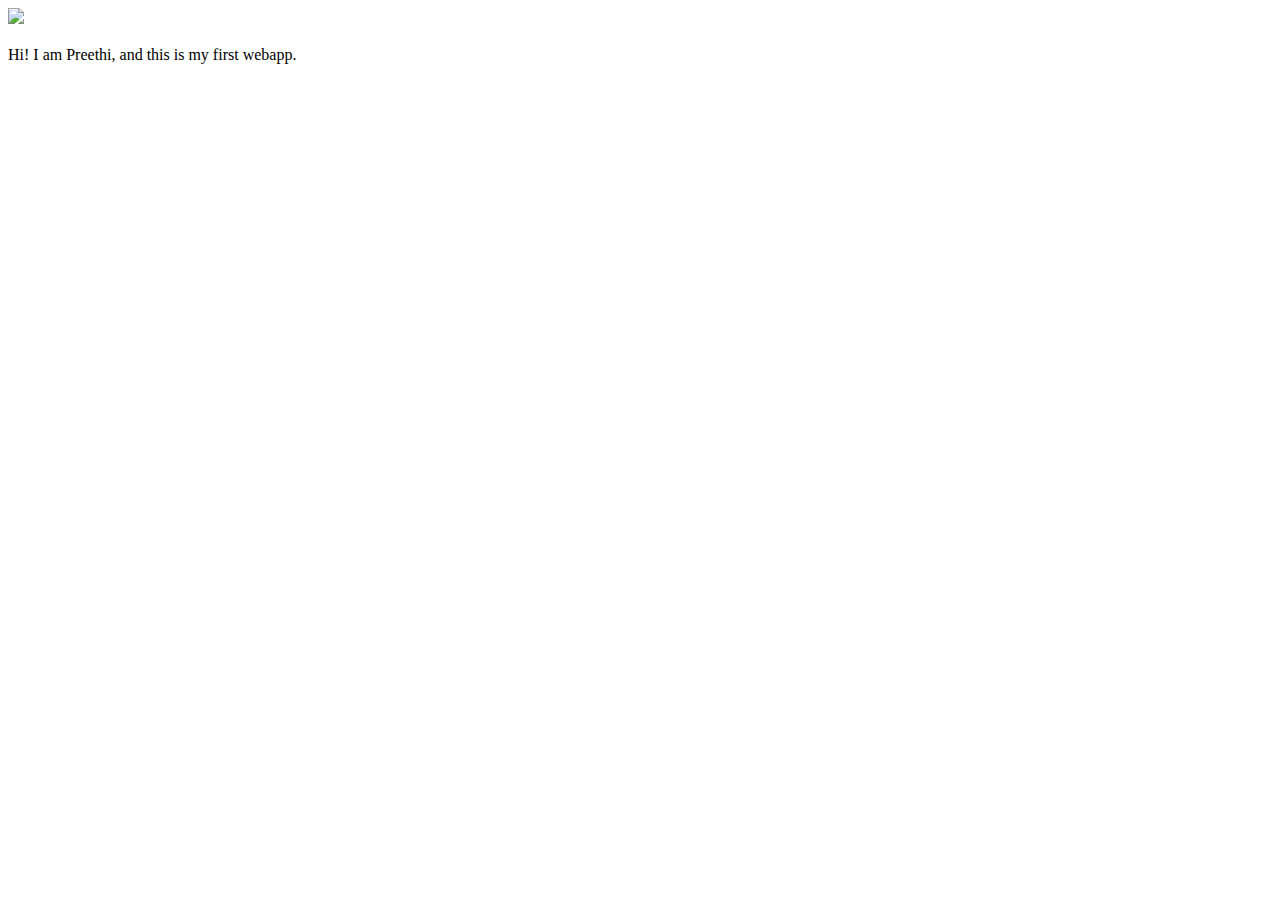
==== ui/index.html @ cde54c18 "[imad-console] Updates ui/index.html" ====
<!doctype html>
<html>
    <head>
        <link href="/ui/style.css" rel="stylesheet" />
    </head>
    <body>
        <div class="center">
            <img src="/ui/madi.png" class="img-medium"/>
        </div>
        <br>
        <div class="center text-big bold">
            Hi! I am Preethi, and this is my first webapp.
        </div>
        <script type="text/javascript" src="/ui/main.js">
        </script>
    </body>
</html>
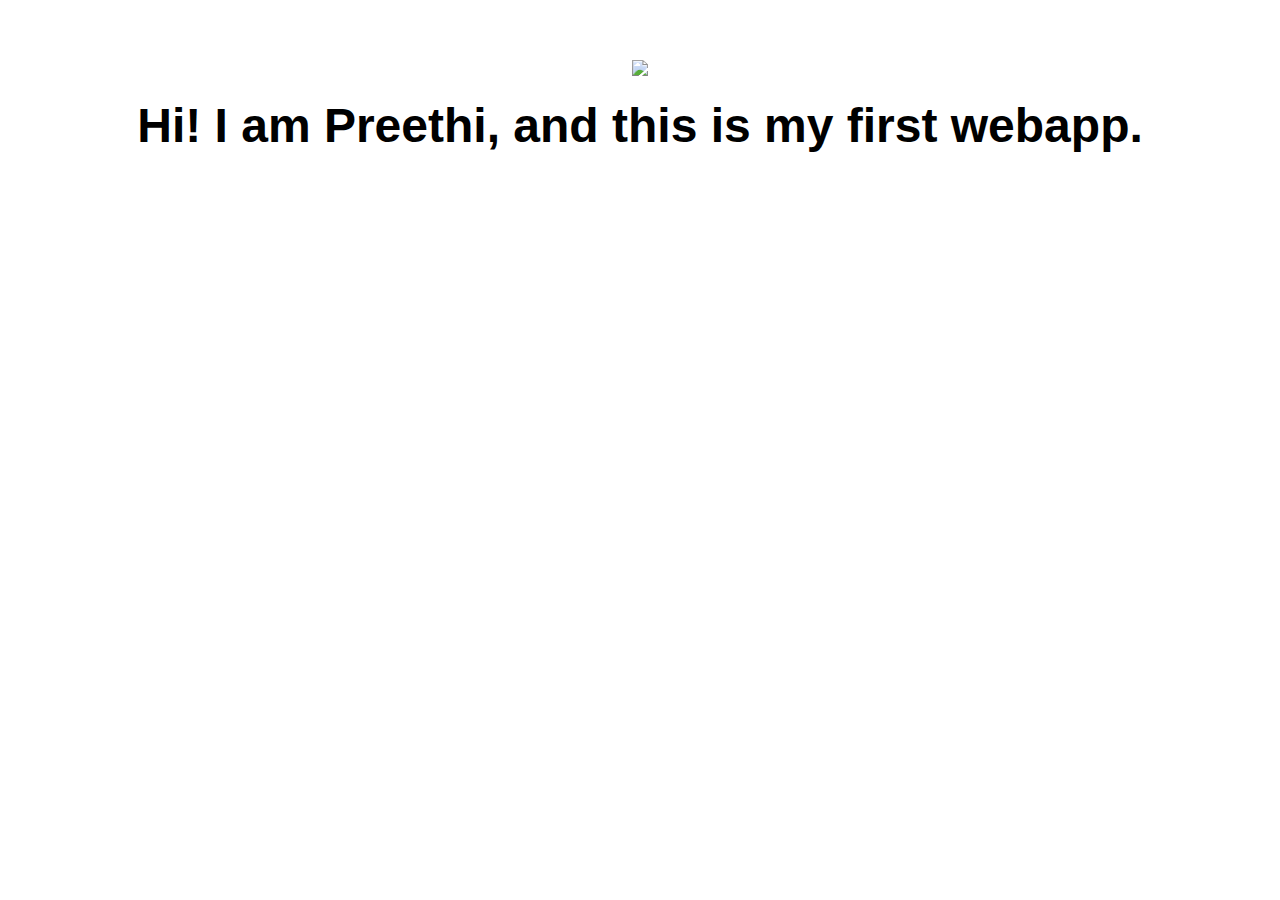
==== commit 5fd1415b: "[imad-console] Updates ui/index.html" ====
--- a/ui/index.html
+++ b/ui/index.html
@@ -11,6 +11,9 @@
         <div class="center text-big bold">
             Hi! I am Preethi, and this is my first webapp.
         </div>
+        <script>
+            alert('Hi I\'m Javascript!')
+        </script>
         <script type="text/javascript" src="/ui/main.js">
         </script>
     </body>
--- a/ui/style.css
+++ b/ui/style.css
@@ -0,0 +1,29 @@
+body {
+    font-family: sans-serif;
+    margin-top: 60px;
+}
+
+.center {
+    text-align: center;
+}
+
+.text-big {
+    font-size: 300%;
+}
+
+.bold {
+    font-weight: bold;
+}
+
+.img-medium {
+    height: 200px;
+}
+
+.container {
+    max-width: 800px;
+    margin: 0 auto;
+    color: #3a3030;
+    font-family: sans-serif;
+    padding-left: 20px;
+    padding-right: 20px;
+            }
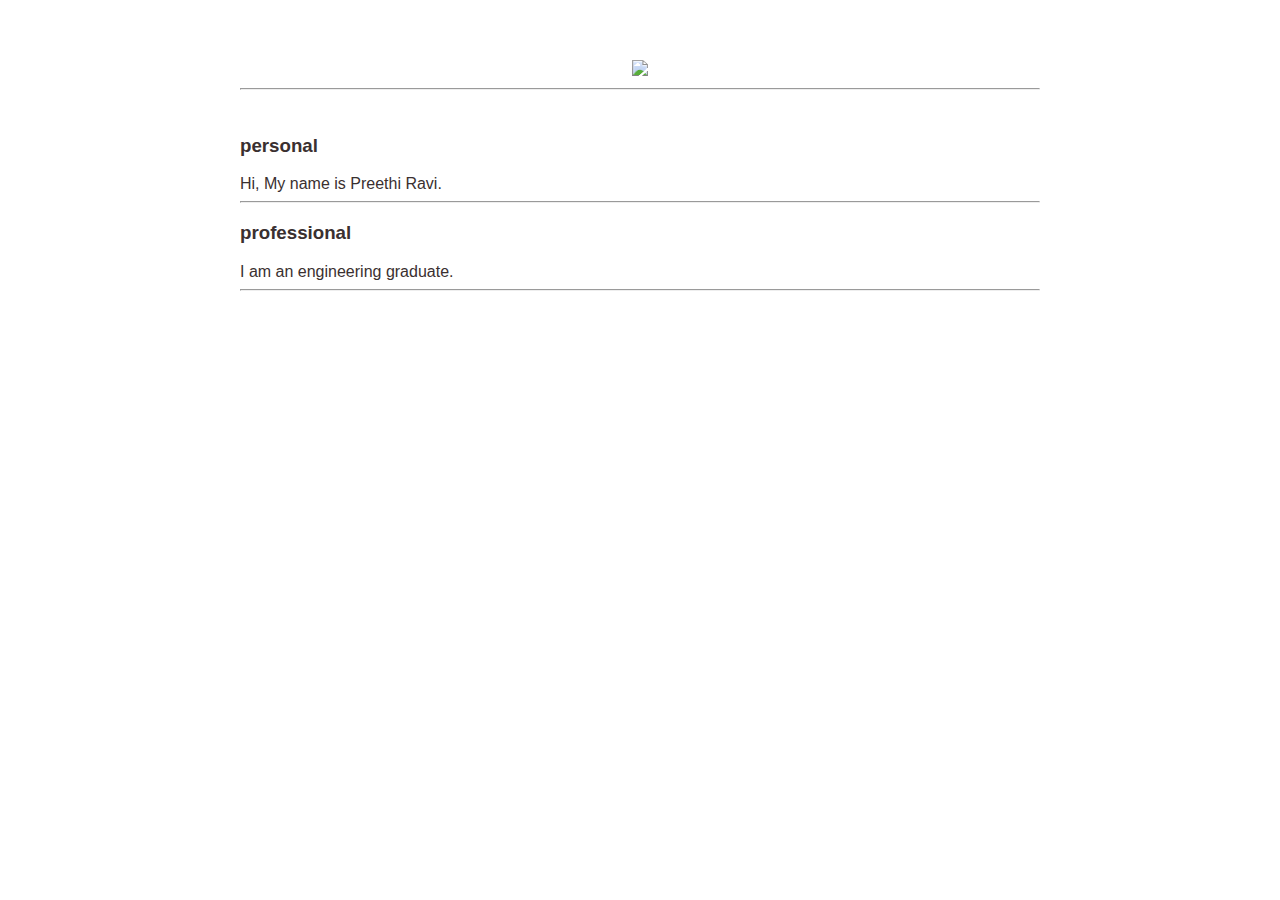
==== commit 9cfb8d24: "[imad-console] Updates ui/index.html" ====
--- a/ui/index.html
+++ b/ui/index.html
@@ -4,16 +4,25 @@
         <link href="/ui/style.css" rel="stylesheet" />
     </head>
     <body>
+        <div class="container">
         <div class="center">
-            <img src="/ui/madi.png" class="img-medium"/>
+            <img src="https://media.licdn.com/mpr/mpr/shrinknp_200_200/p/1/000/291/2d0/2c0c40f.jpg" class="img-medium"/>
         </div>
+        <hr/>
         <br>
-        <div class="center text-big bold">
-            Hi! I am Preethi, and this is my first webapp.
+        <h3>personal</h3>
+        <div>
+            Hi, My name is Preethi Ravi.
         </div>
-        <script>
-            alert('Hi I\'m Javascript!')
-        </script>
+        <hr/>
+         <h3>professional</h3>
+        <div>
+            I am an engineering graduate.
+        </div>
+        <hr/>
+        <div class="footer">
+        </div>
+        </div>
         <script type="text/javascript" src="/ui/main.js">
         </script>
     </body>
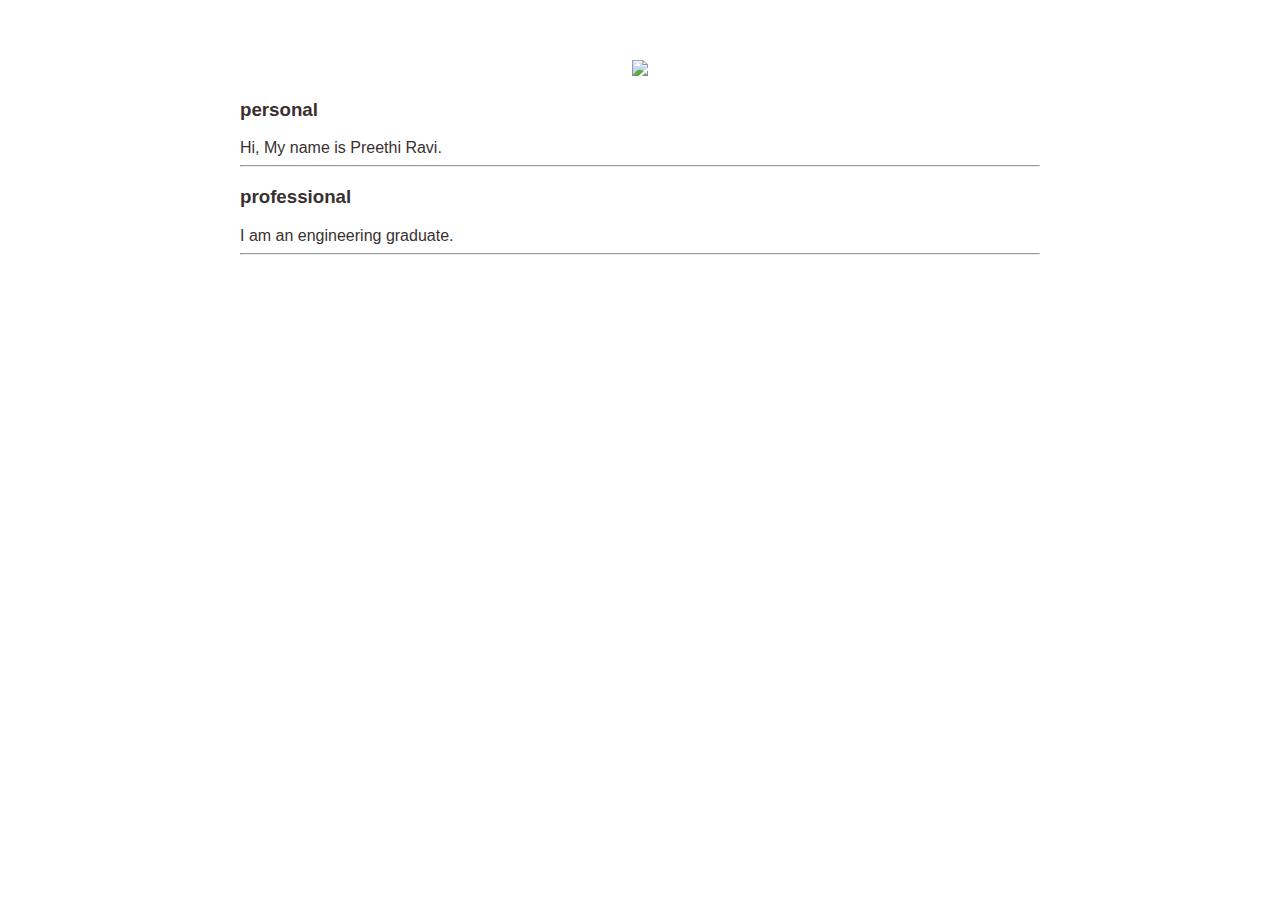
==== commit 3912ef9b: "[imad-console] Updates ui/index.html" ====
--- a/ui/index.html
+++ b/ui/index.html
@@ -8,8 +8,6 @@
         <div class="center">
             <img src="https://media.licdn.com/mpr/mpr/shrinknp_200_200/p/1/000/291/2d0/2c0c40f.jpg" class="img-medium"/>
         </div>
-        <hr/>
-        <br>
         <h3>personal</h3>
         <div>
             Hi, My name is Preethi Ravi.
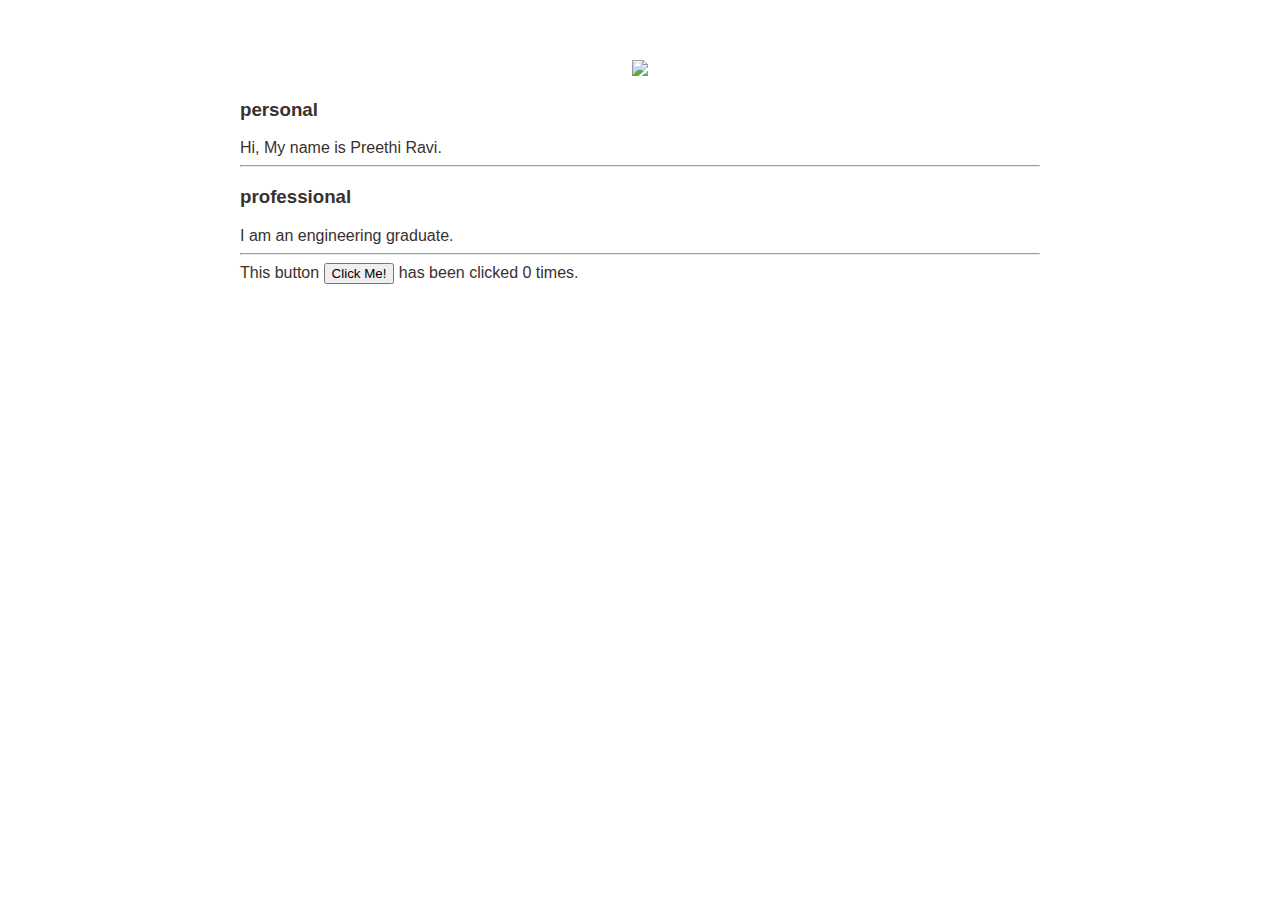
==== commit e16f0779: "[imad-console] Updates ui/index.html" ====
--- a/ui/index.html
+++ b/ui/index.html
@@ -19,6 +19,7 @@
         </div>
         <hr/>
         <div class="footer">
+            This button <button id="counter">Click Me!</button> has been clicked <span id="count">0</span> times.
         </div>
         </div>
         <script type="text/javascript" src="/ui/main.js">
